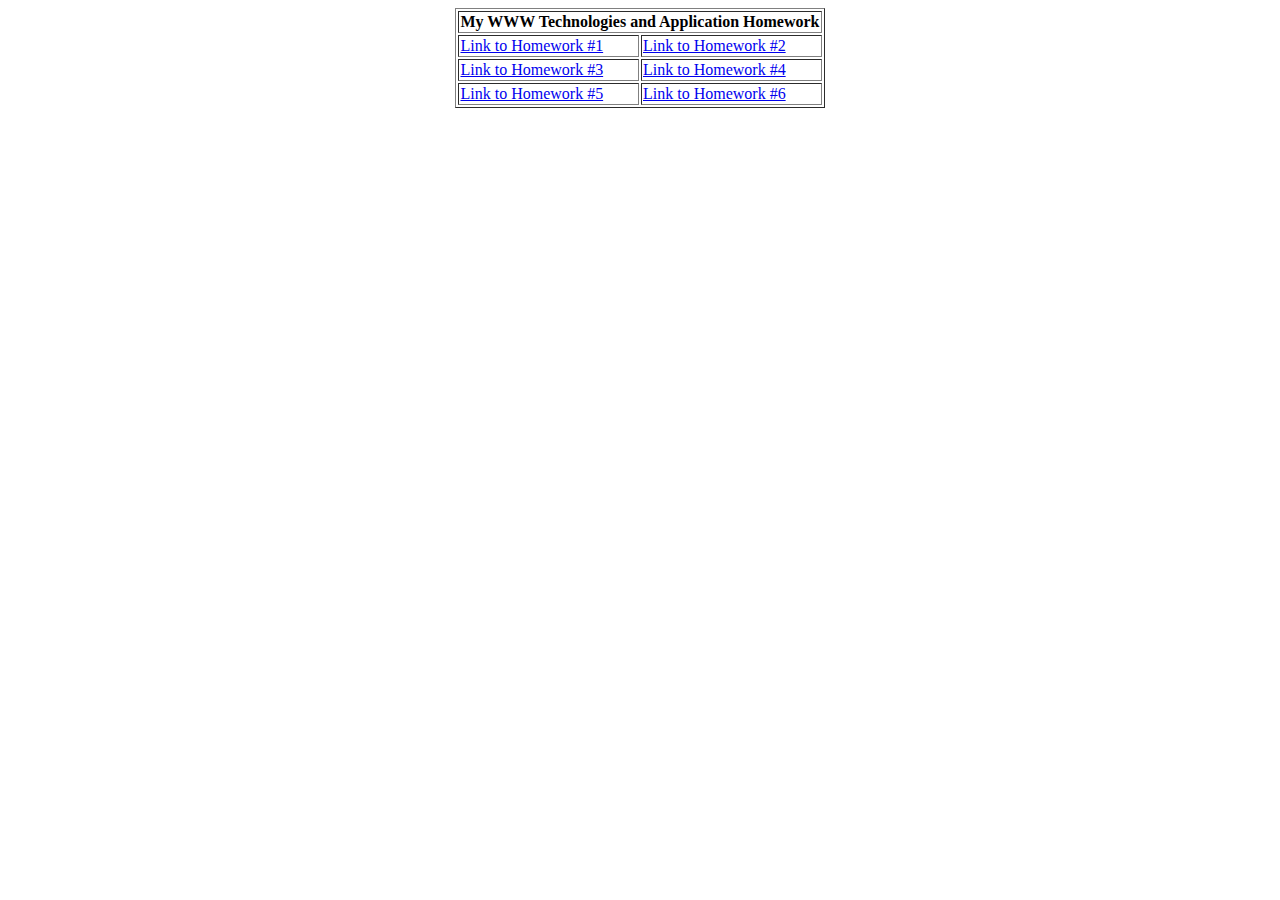
==== index.html @ d6c7f030 "first commit" ====
<!DOCTYPE html>
<html>
<head>
	<title>Home page</title>
	<meta http-equiv="Content-Type" content="text/html" charset="utf-8" />
</head>

<body>
	<center>
	
		<table border="1">
		<thead>
			<tr>
				<th colspan="2">My WWW Technologies and Application Homework</th>
			</tr>
		</thead>
		<tbody>
			<tr>
				<td><a href="./hw1/">Link to Homework #1</a></td>
				<td><a href="./hw2/">Link to Homework #2</a></td>
			</tr>
			<tr>
				<td><a href="./hw3/">Link to Homework #3</a></td>
				<td><a href="./hw4/">Link to Homework #4</a></td>
			</tr>
			<tr>
				<td><a href="./hw5/">Link to Homework #5</a></td>
				<td><a href="./hw6/">Link to Homework #6</a></td>
			</tr>
		</tbody>
		</table>
	
	</center>
</body>
</html>
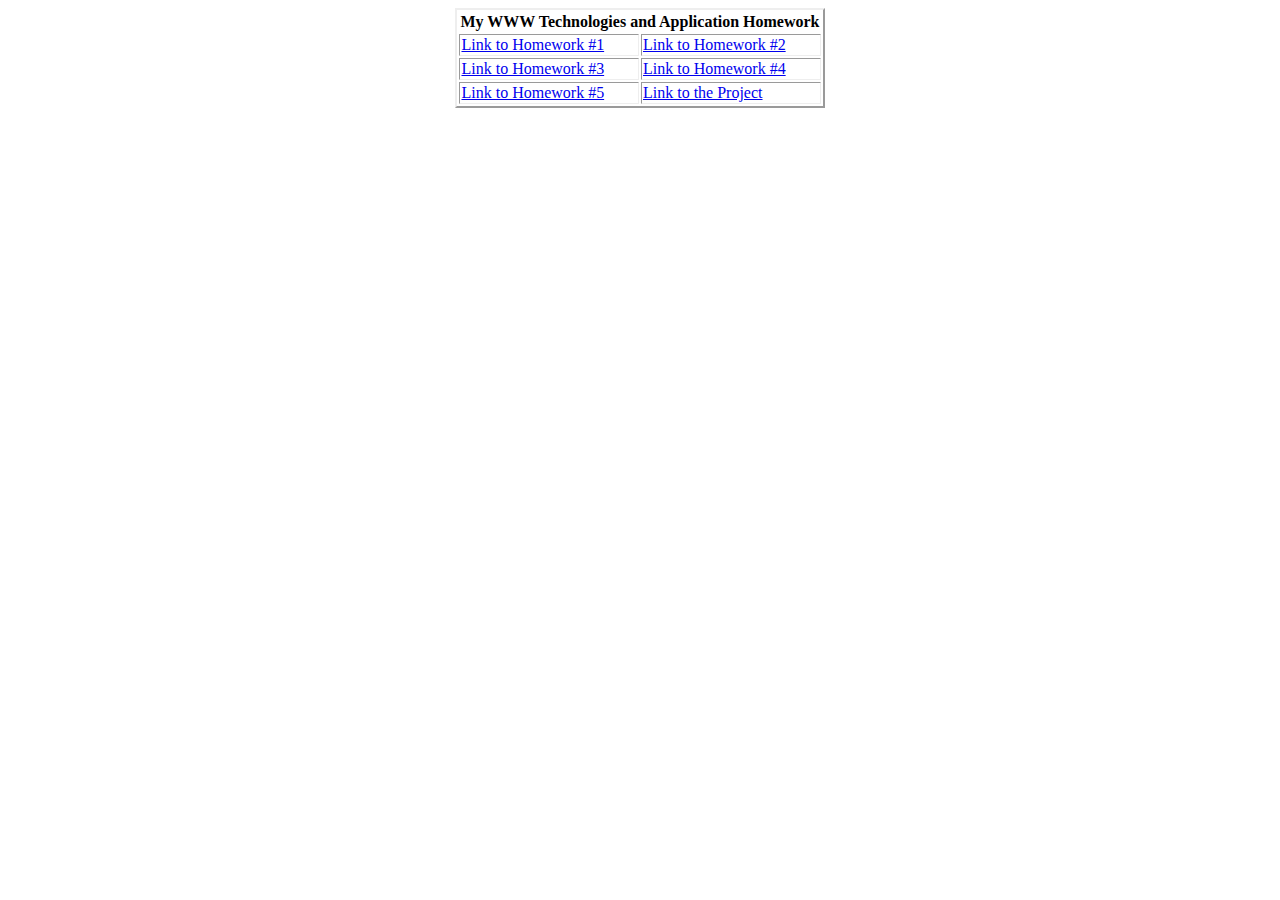
==== commit ec705740: "fix lab#2 bug & add css in index.html" ====
--- a/index.html
+++ b/index.html
@@ -8,10 +8,10 @@
 <body>
 	<center>
 	
-		<table border="1">
+		<table border="1" style="mso-cellspacing:1.5pt; border:outset 1.5pt;mso-yfti-tbllook:1184;mso-padding-alt:0cm 5.4pt 0cm 5.4pt">
 		<thead>
 			<tr>
-				<th colspan="2">My WWW Technologies and Application Homework</th>
+				<th colspan="2" style="border:none;">My WWW Technologies and Application Homework</th>
 			</tr>
 		</thead>
 		<tbody>
@@ -25,7 +25,7 @@
 			</tr>
 			<tr>
 				<td><a href="./hw5/">Link to Homework #5</a></td>
-				<td><a href="./hw6/">Link to Homework #6</a></td>
+				<td><a href="./project/">Link to the Project</a></td>
 			</tr>
 		</tbody>
 		</table>
